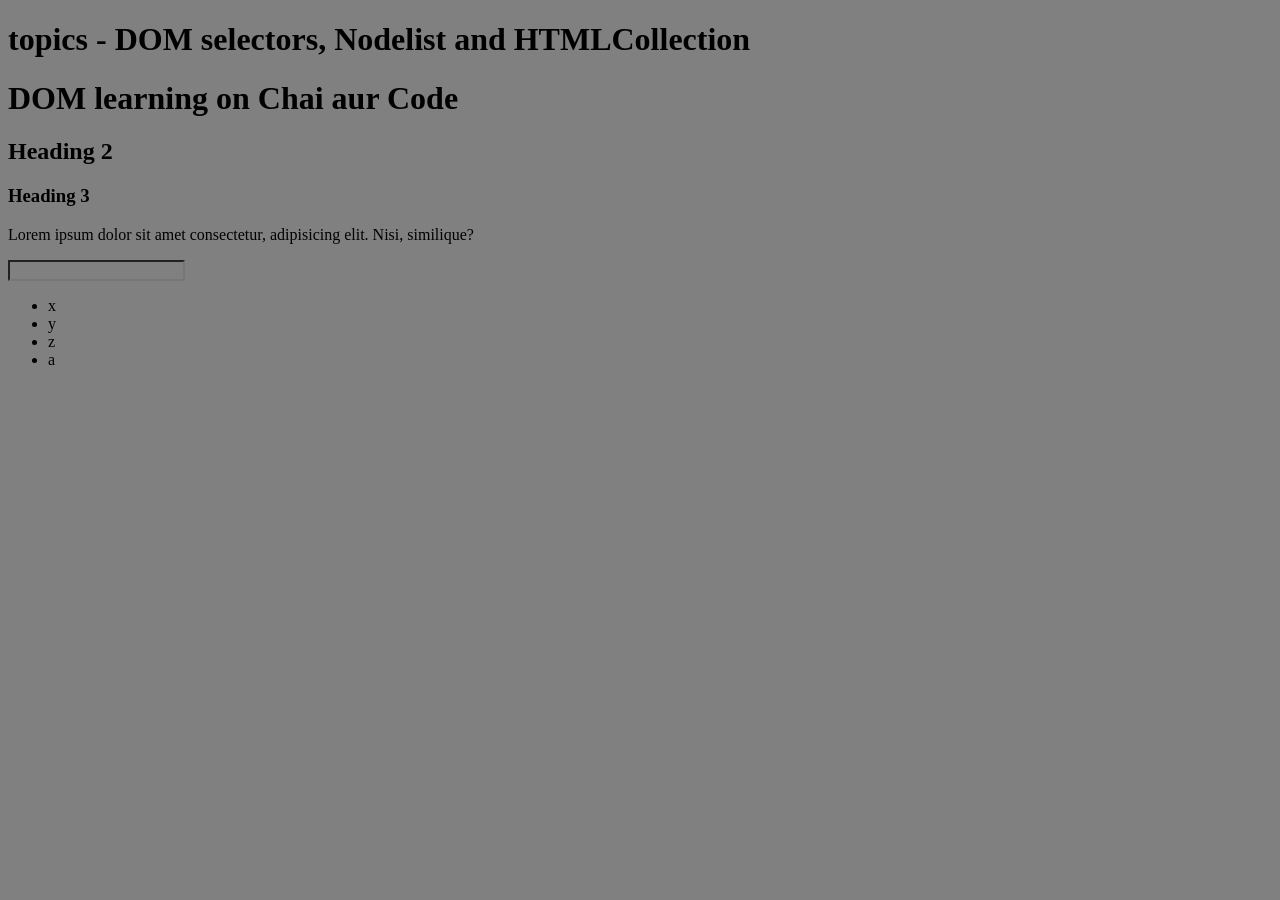
==== 04_begin/02_DOM2.html @ bb9b06b8 "DOM Selectors and attributes" ====
<!DOCTYPE html>
<html lang="en">
<head>
    <meta charset="UTF-8">
    <title>DOM learning 2</title>
    <style>
        *{
            background-color: grey;
        }
    </style>
</head>
<body>
    <div class="bg-black">
        <h1>topics - DOM selectors, Nodelist and HTMLCollection</h1>
        <h1 id = 'title' class="heading">
            DOM learning on Chai aur Code <span style="display: none;">test text</span>
        </h1>
        <h2>Heading 2</h2>
        <h3>Heading 3</h3>
        <p>
            Lorem ipsum dolor sit amet consectetur, adipisicing elit. Nisi, similique?
        </p>
        <input type="password" name="Put a password"> 

        <ul>
            <li id=""class = "liItem">x</li>
            <li id=""class = "liItem">y</li>
            <li id=""class = "liItem">z</li>
            <li id=""class = "liItem">a</li>
        </ul>
        
    </div>
</body>
</html>
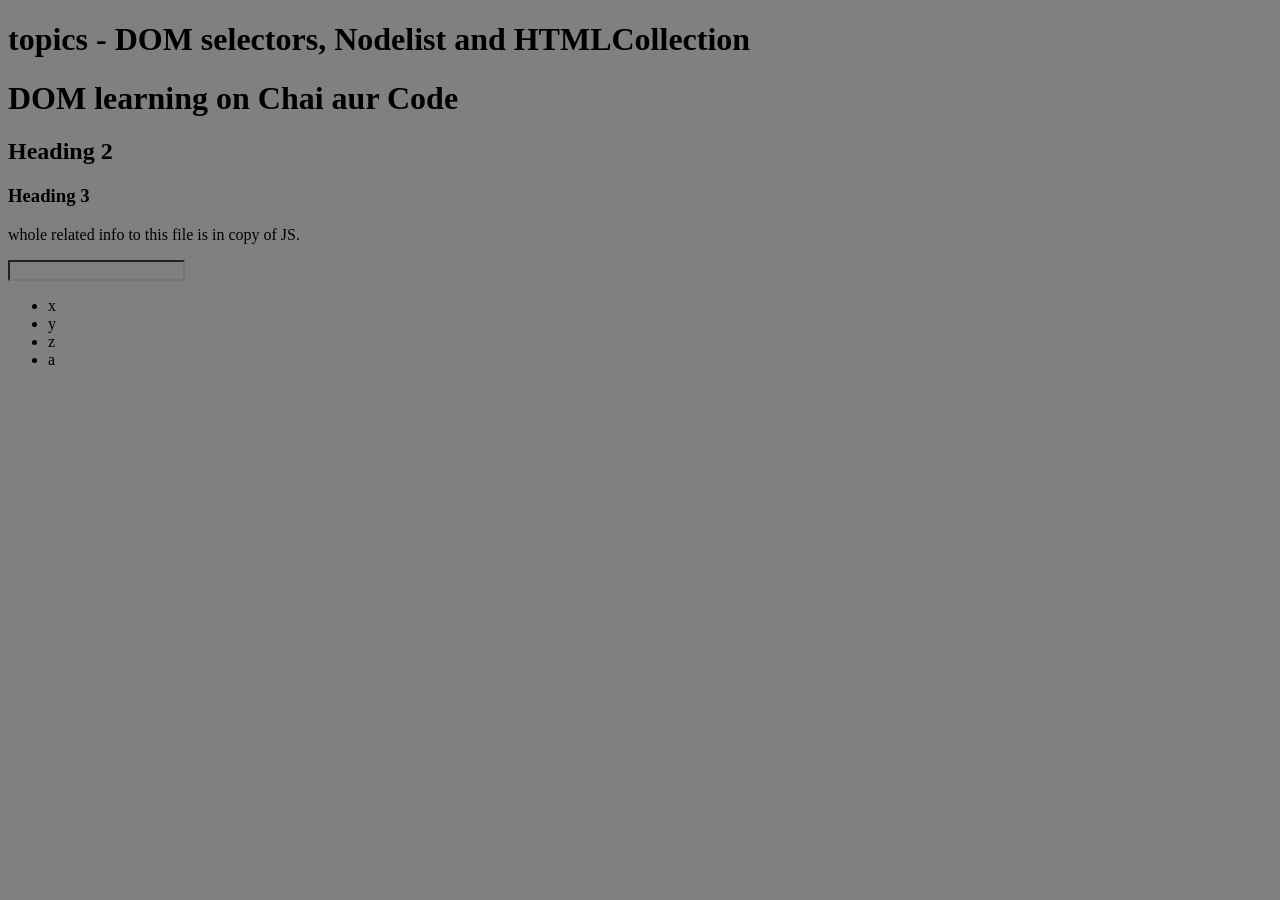
==== commit 1cfc16d4: "DOM Selectors and attributes." ====
--- a/04_begin/02_DOM2.html
+++ b/04_begin/02_DOM2.html
@@ -18,7 +18,7 @@
         <h2>Heading 2</h2>
         <h3>Heading 3</h3>
         <p>
-            Lorem ipsum dolor sit amet consectetur, adipisicing elit. Nisi, similique?
+            whole related info to this file is in copy of JS.
         </p>
         <input type="password" name="Put a password"> 
 
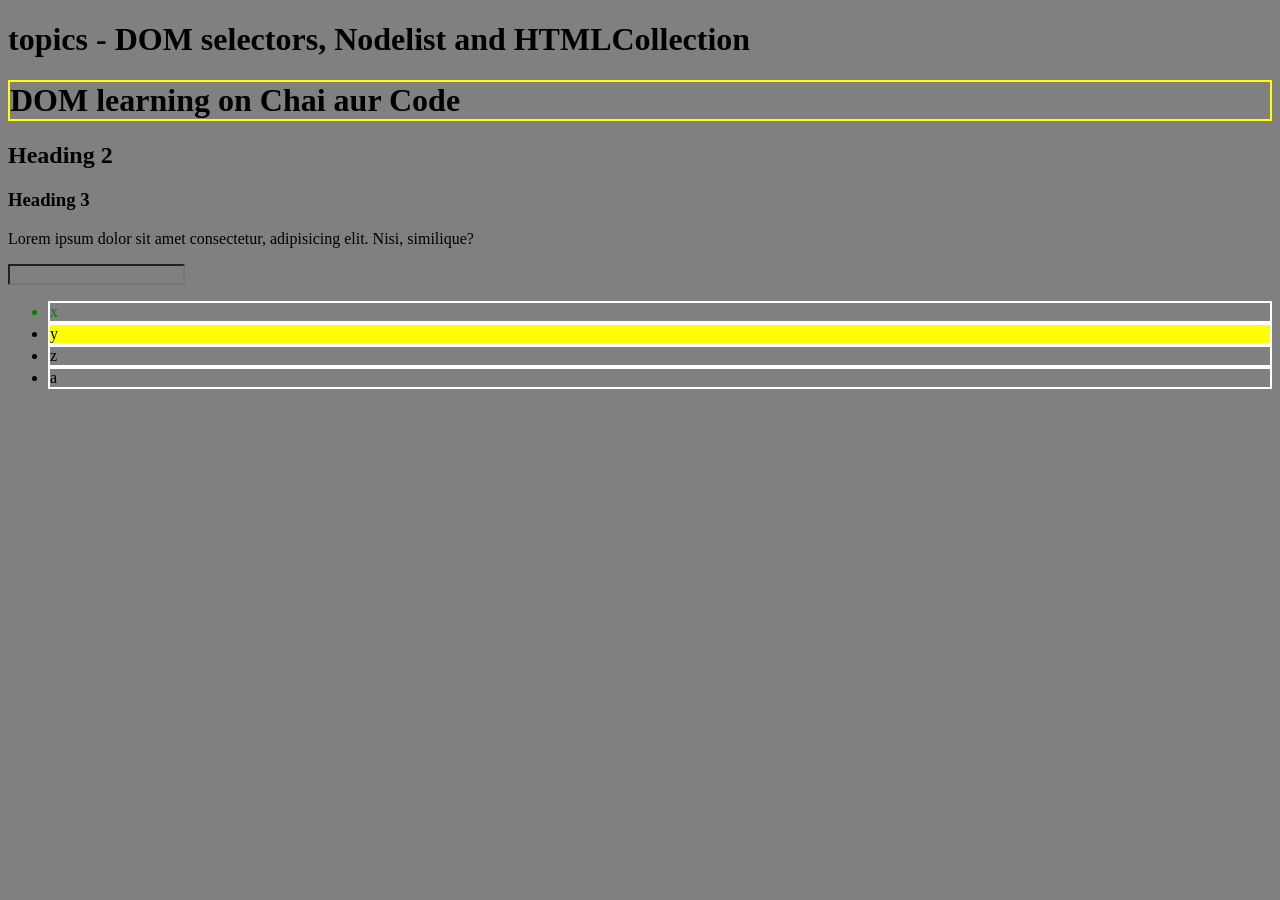
==== commit 058dc8ec: "DOM selector and attributes(NodeList)" ====
--- a/04_begin/02_DOM2.html
+++ b/04_begin/02_DOM2.html
@@ -1,34 +1,98 @@
-<!DOCTYPE html>
-<html lang="en">
-<head>
-    <meta charset="UTF-8">
-    <title>DOM learning 2</title>
-    <style>
-        *{
-            background-color: grey;
-        }
-    </style>
-</head>
-<body>
-    <div class="bg-black">
-        <h1>topics - DOM selectors, Nodelist and HTMLCollection</h1>
-        <h1 id = 'title' class="heading">
-            DOM learning on Chai aur Code <span style="display: none;">test text</span>
-        </h1>
-        <h2>Heading 2</h2>
-        <h3>Heading 3</h3>
-        <p>
-            whole related info to this file is in copy of JS.
-        </p>
-        <input type="password" name="Put a password"> 
-
-        <ul>
-            <li id=""class = "liItem">x</li>
-            <li id=""class = "liItem">y</li>
-            <li id=""class = "liItem">z</li>
-            <li id=""class = "liItem">a</li>
-        </ul>
-        
-    </div>
-</body>
+<!DOCTYPE html>
+<html lang="en">
+<head>
+    <meta charset="UTF-8">
+    <title>DOM learning 2</title>
+    <style>
+        *{
+            background-color: grey;
+        }
+    </style>
+</head>
+<body>
+    <div class="bg-black">
+        <h1>topics - DOM selectors, Nodelist and HTMLCollection</h1>
+        <h1 id = 'title' class="heading" name = 'Header'>
+            DOM learning on Chai aur Code <span style="display: none;">test text</span>
+        </h1>
+        <h2>Heading 2</h2>
+        <h3>Heading 3</h3>
+        <p>
+            Lorem ipsum dolor sit amet consectetur, adipisicing elit. Nisi, similique?
+        </p>
+        <input type="password" name="Put a password"> 
+
+        <ul>
+            <li id="lis" class = "liItem">x</li>
+            <li id="lis" class = "liItem">y</li>
+            <li id="lis" class = "liItem">z</li>
+            <li id="lis" class = "liItem">a</li>
+        </ul>
+        
+    </div>
+
+    <script> 
+        //Mostly code in only works in console of browser.
+
+        //DOM Selectors, NodeList and HTMLCollection
+
+        //Selectors
+        // document.getElementById()
+        // document.getElementsByClassName() //a huge diff by element and elements
+        
+
+        //Attributes and manipulate its values by some properties (only works in console)
+        document.getElementById('title').id  // to get id val
+        document.getElementById('title').className  // to get className val
+        
+        //but if you do some properties here it will work in bg but didn't show in console.
+        document.getElementById('title').getAttribute('name')
+        document.getElementById('title').setAttribute('id','title1')
+
+
+        //Declaring and manipulating content to element
+        title1.innerText    //used to get only content which is visible 
+        title1.textContent  //used to get all hidden content even not visible 
+        title1.innerHTML    //used to get content with inner html elements with tags
+
+
+        //Query selector - to select first occurence of certain element (can declare id, class, tag[with their attribute])
+        document.querySelector('#title1')    // by id 
+        document.querySelector('.heading')   // by className
+        document.querySelector('h1')         // by tag
+        document.querySelector('input[type = "password"]')    //even can access by attributes
+        
+
+        //Query selector All - to select all items 
+        document.querySelectorAll('li')
+        /* you'll get NodeList not an array, so whenever we want to know what methods we can apply on them 
+        we need to consolelog that , and this NodeList kind of similar to array.
+        
+        - we cannot .style.color types method on it bcz it has collection of all values 
+        we have to select each item and manipulate them
+        */
+        const tempHoldli = document.querySelectorAll('li')
+        tempHoldli[0].style.color = "green" //this will work by individually manipulate them
+       
+        // if a single ele is held on document and to manipulate and change its property by NodeListyou need to provide its idx val.
+        tempHoldli[1].style.backgroundColor = 'yellow'
+        
+        //NodeList supports forEach such we use it 
+        tempHoldli.forEach( (item) => {
+            item.style.border = "2px solid white"
+        })
+
+
+        //Selector by className
+        const headingClass = document.getElementsByClassName('heading')
+        //this HTML collection doesn't have loop facility we need to convert it to Array
+
+        //to convert into array
+        const arrHeadingClass = Array.from(headingClass)
+        // now we can apply loop
+        arrHeadingClass.forEach( (itm) => {
+            itm.style.border = "2px solid yellow"
+        })
+    </script>
+</body>
 </html>
